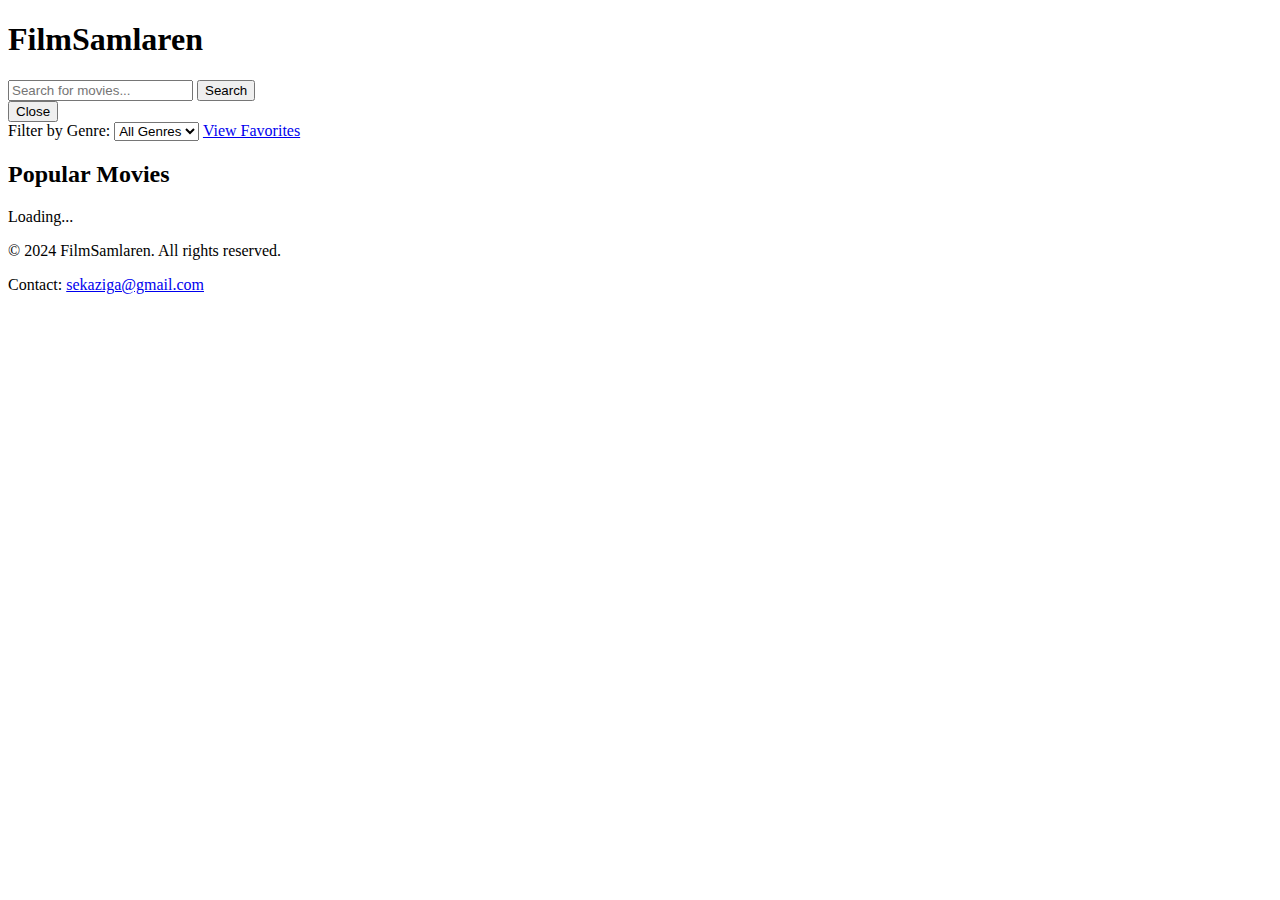
==== html/index.html @ 3ee134bd "initial html design layout" ====
<!DOCTYPE html>
<html lang="en">
<head>
  <meta charset="UTF-8">
  <meta name="viewport" content="width=device-width, initial-scale=1.0">
  <title>FilmSamlaren - Find Your Movies</title>
  <link rel="stylesheet" href="style.css">
</head>
<body>
    <header>
        <div class="container">
          <h1>FilmSamlaren</h1>
          <div class="search-bar">
            <input 
              type="text" 
              id="searchInput" 
              placeholder="Search for movies..." 
              aria-label="Search for movies"
            >
            <button id="searchButton" aria-label="Search movies">Search</button>
          </div>
          <div id="movieDetails" class="details hidden">
            <button id="closeDetails" aria-label="Close details">Close</button>
            <div id="detailsContent"></div>
          </div>
          <div class="filter-container">
            <label for="genre-filter">Filter by Genre:</label>
            <select id="genre-filter">
              <option value="">All Genres</option>
              
            </select>
            <a href="favorites.html" id="viewFavoritesButton">View Favorites</a>

          </div>
        </div>
        
          
      </header>
      
  <main class="container">
    <section class="movie-grid" id="movies">
      <h2>Popular Movies</h2>
      <div class="loader" id="loader" role="alert" aria-live="polite">Loading...</div>
    </section>
    
  </main>



  
</body>
<footer>
    <div class="container">
      <p>&copy; 2024 FilmSamlaren. All rights reserved.</p>
      
      <p>
        Contact: <a href="sekaziga@gmail.com">sekaziga@gmail.com</a>
      </p>
    </div>
  </footer>
</html>
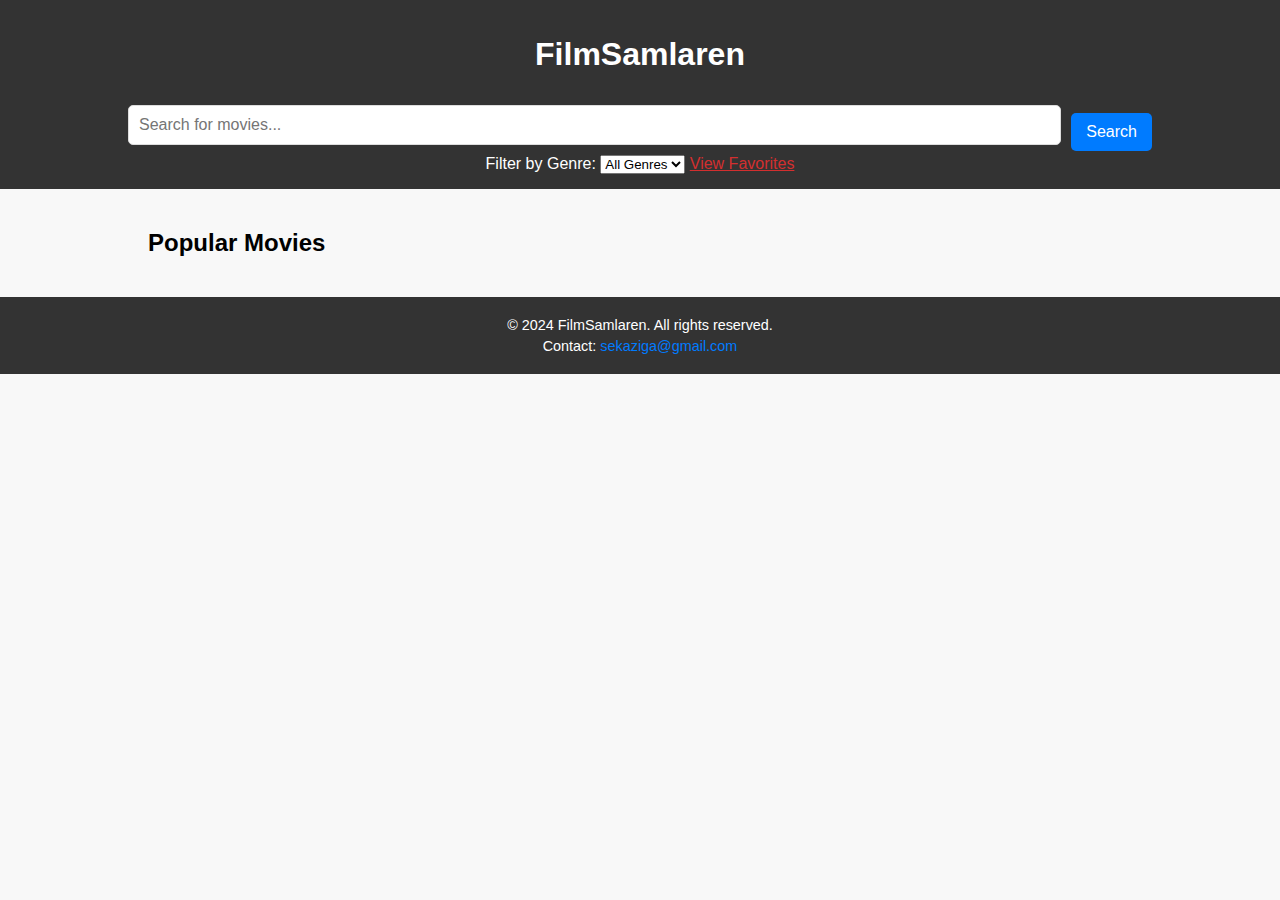
==== commit 04cff137: "fix css path" ====
--- a/html/index.html
+++ b/html/index.html
@@ -4,7 +4,7 @@
   <meta charset="UTF-8">
   <meta name="viewport" content="width=device-width, initial-scale=1.0">
   <title>FilmSamlaren - Find Your Movies</title>
-  <link rel="stylesheet" href="style.css">
+  <link rel="stylesheet" href="/css/style.css">
 </head>
 <body>
     <header>
@@ -42,7 +42,7 @@
       <h2>Popular Movies</h2>
       <div class="loader" id="loader" role="alert" aria-live="polite">Loading...</div>
     </section>
-    
+   
   </main>
 
 
--- a/css/style.css
+++ b/css/style.css
@@ -0,0 +1,188 @@
+body {
+    font-family: 'Arial', sans-serif;
+    margin: 0;
+    padding: 0;
+    background-color: #f8f8f8;
+  }
+  
+  .container {
+    width: 80%;
+    margin: 0 auto;
+  }
+  
+  header {
+    background-color: #333;
+    color: #fff;
+    padding: 15px 0;
+    text-align: center;
+  }
+  
+  header input {
+    padding: 10px;
+    width: 60%;
+    margin: 10px auto;
+    display: block;
+    border: 1px solid #ddd;
+    border-radius: 5px;
+    font-size: 1rem;
+  }
+  
+  .movie-grid {
+    display: grid;
+    grid-template-columns: repeat(auto-fit, minmax(200px, 1fr));
+    gap: 20px;
+    padding: 20px;
+  }
+  
+  .movie {
+    background: #fff;
+    border: 1px solid #ddd;
+    border-radius: 8px;
+    overflow: hidden;
+    text-align: center;
+    box-shadow: 0 2px 10px rgba(0, 0, 0, 0.1);
+  }
+  
+  .movie img {
+    width: 100%;
+    height: auto;
+    border-bottom: 1px solid #ddd;
+  }
+  
+  .movie h3 {
+    margin: 15px 0;
+    font-size: 1.2rem;
+  }
+  
+  .movie p {
+    margin: 10px 0;
+    color: #555;
+  }
+  
+  button {
+    padding: 10px 15px;
+    background-color: #007BFF;
+    color: #fff;
+    border: none;
+    border-radius: 5px;
+    cursor: pointer;
+    margin-top: 15px;
+    font-size: 1rem;
+  }
+  
+  button:hover {
+    background-color: #0056b3;
+  }
+  
+  .loader {
+    display: none;
+    text-align: center;
+    font-size: 1.5rem;
+    padding: 20px;
+    color: #007BFF;
+  }
+  
+  footer {
+    background-color: #333;
+    color: #fff;
+    padding: 15px 0;
+    text-align: center;
+  }
+  
+  footer .container {
+    width: 80%;
+    margin: 0 auto;
+  }
+  
+  footer p {
+    margin: 5px 0;
+    font-size: 0.9rem;
+  }
+  
+  footer a {
+    color: #007BFF;
+    text-decoration: none;
+  }
+  
+  footer a:hover {
+    text-decoration: underline;
+  }
+  .search-bar {
+    display: flex;
+    justify-content: center;
+    align-items: center;
+    gap: 10px;
+    margin-top: 10px;
+  }
+  
+  .search-bar input {
+    flex: 1;
+    padding: 10px;
+    border: 1px solid #ddd;
+    border-radius: 5px;
+    font-size: 1rem;
+  }
+  
+  .search-bar button {
+    padding: 10px 15px;
+    background-color: #007BFF;
+    color: #fff;
+    border: none;
+    border-radius: 5px;
+    cursor: pointer;
+    font-size: 1rem;
+  }
+  
+  .search-bar button:hover {
+    background-color: #0056b3;
+  }
+  .details {
+    position: fixed;
+    top: 50%;
+    left: 50%;
+    transform: translate(-50%, -50%);
+    width: 80%;
+    max-width: 600px;
+    background-color: #fff;
+    border-radius: 10px;
+    box-shadow: 0 4px 10px rgba(0, 0, 0, 0.1);
+    z-index: 1000;
+    padding: 20px;
+    display: none;
+    flex-direction: column;
+  }
+  
+  .details.hidden {
+    display: none;
+  }
+  
+  .details #closeDetails {
+    align-self: flex-end;
+    background-color: #f44336;
+    color: #fff;
+    border: none;
+    border-radius: 5px;
+    padding: 5px 10px;
+    cursor: pointer;
+  }
+  
+  .details #closeDetails:hover {
+    background-color: #d32f2f;
+  }
+  
+  .details img {
+    width: 100%;
+    border-radius: 10px;
+    margin-bottom: 10px;
+  }
+  
+  .details h2 {
+    margin: 10px 0 5px;
+  }
+  
+  .details p {
+    margin: 5px 0;
+  }
+ #viewFavoritesButton {
+    color: #d32f2f;
+ }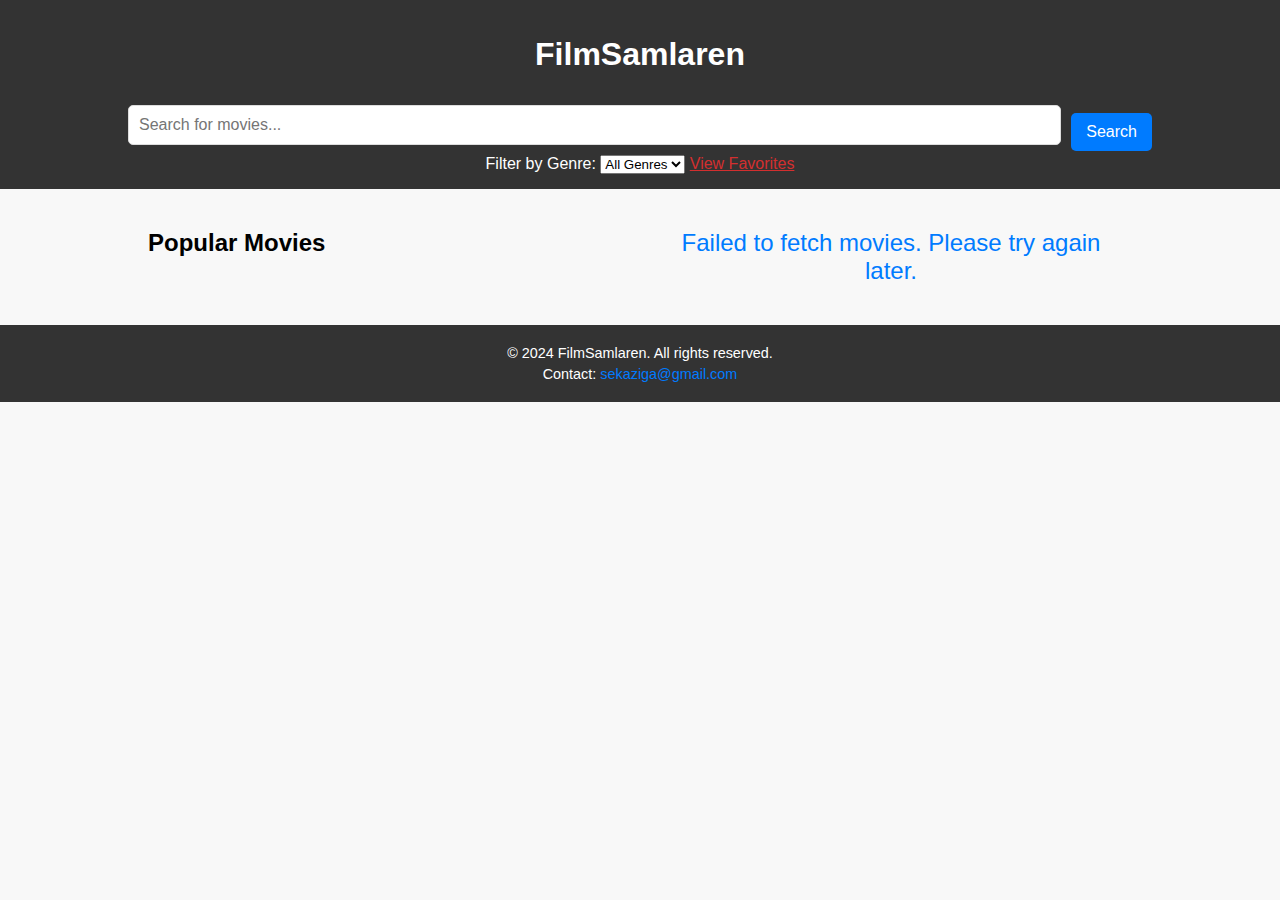
==== commit 5d349461: "integration of API and display movies" ====
--- a/html/index.html
+++ b/html/index.html
@@ -47,7 +47,7 @@
 
 
 
-  
+  <script src="/js/script.js"></script>
 </body>
 <footer>
     <div class="container">
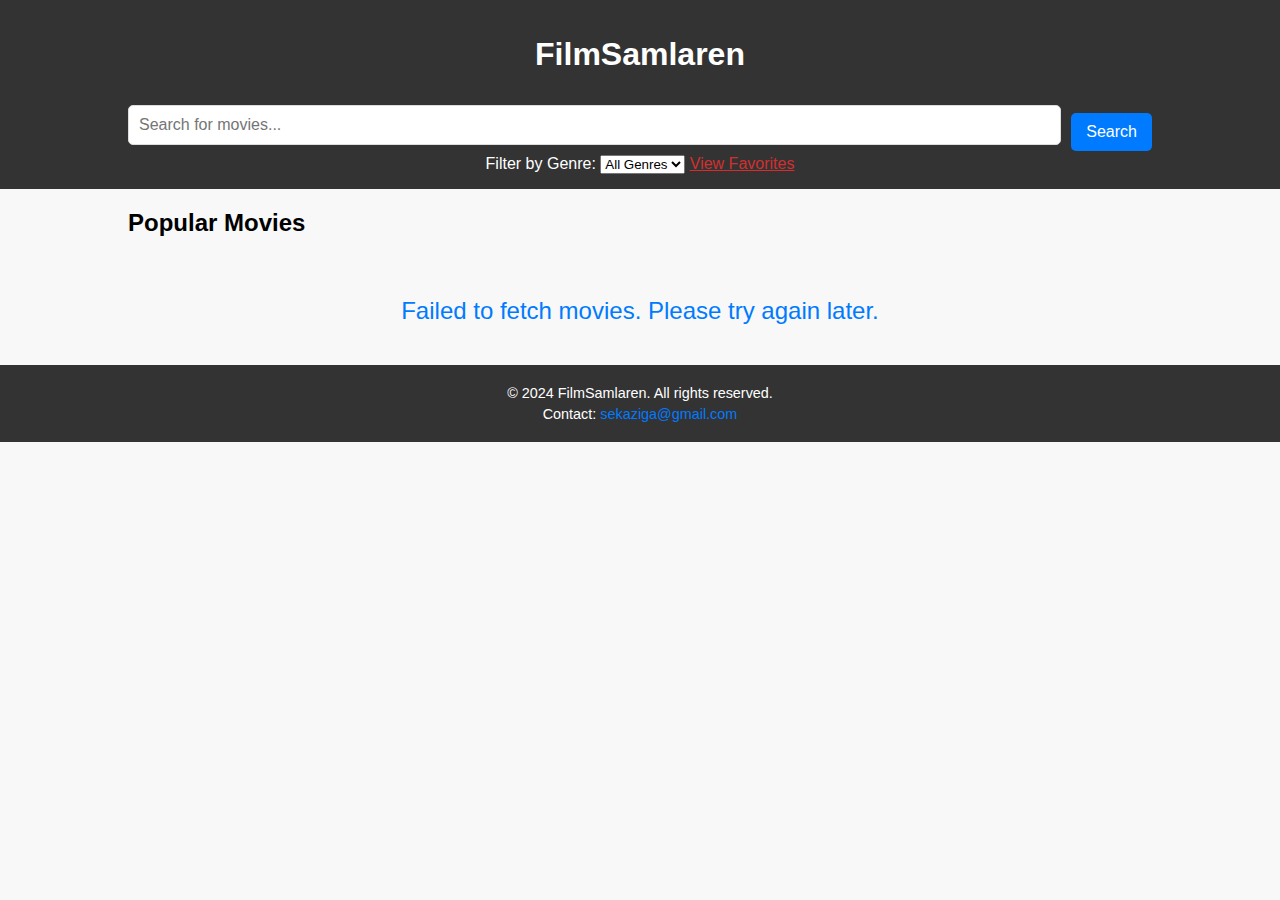
==== commit 6568796a: "fixed index" ====
--- a/html/index.html
+++ b/html/index.html
@@ -38,11 +38,12 @@
       </header>
       
   <main class="container">
+    <h2>Popular Movies</h2>
     <section class="movie-grid" id="movies">
-      <h2>Popular Movies</h2>
+      
       <div class="loader" id="loader" role="alert" aria-live="polite">Loading...</div>
     </section>
-   
+    <button id="loadMore" style="display: none;">Load More</button>
   </main>
 
 
--- a/css/style.css
+++ b/css/style.css
@@ -80,6 +80,7 @@
     font-size: 1.5rem;
     padding: 20px;
     color: #007BFF;
+    
   }
   
   footer {
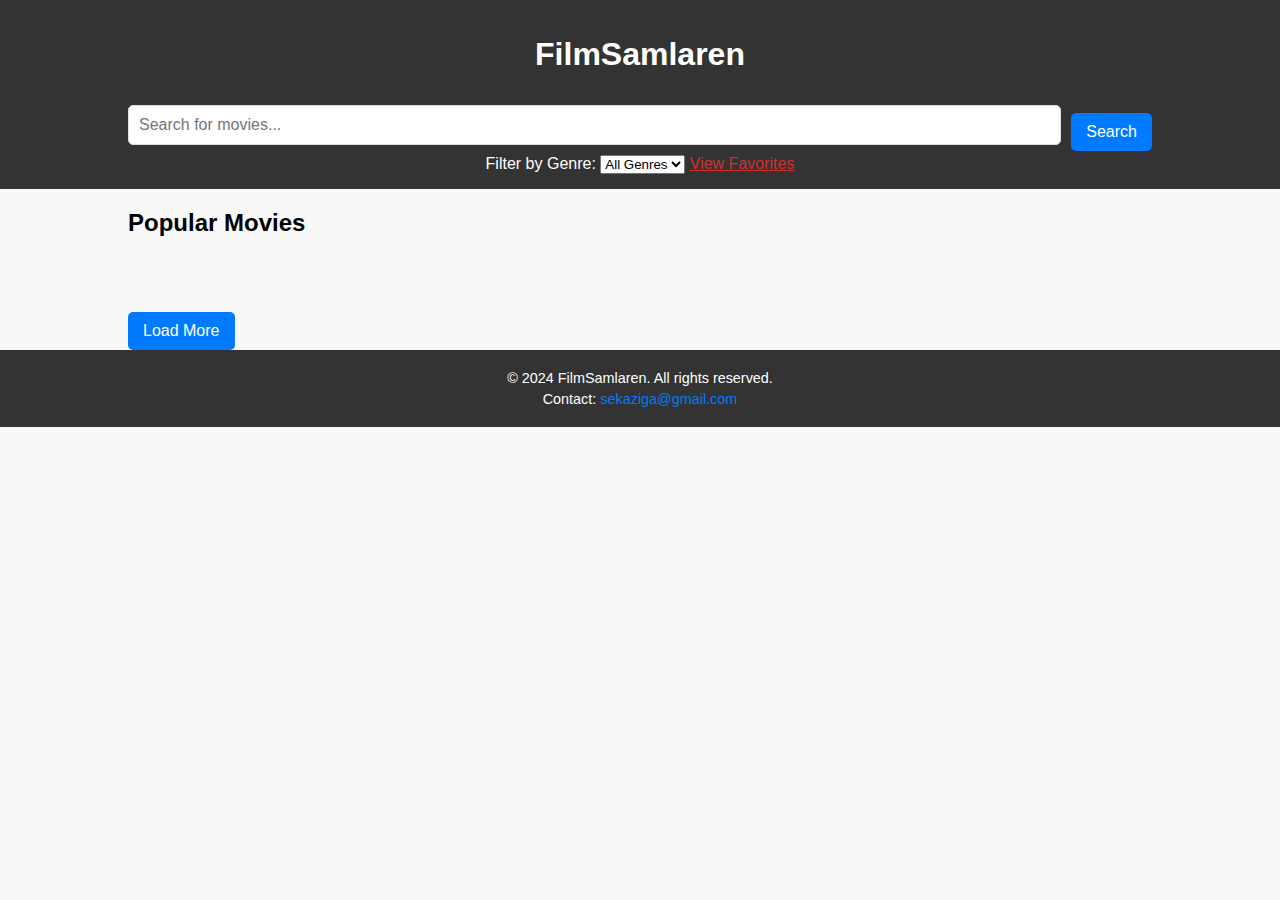
==== commit f73dfa99: "diplay load button" ====
--- a/html/index.html
+++ b/html/index.html
@@ -43,7 +43,7 @@
       
       <div class="loader" id="loader" role="alert" aria-live="polite">Loading...</div>
     </section>
-    <button id="loadMore" style="display: none;">Load More</button>
+    <button id="loadMore" style="display: block;">Load More</button>
   </main>
 
 
